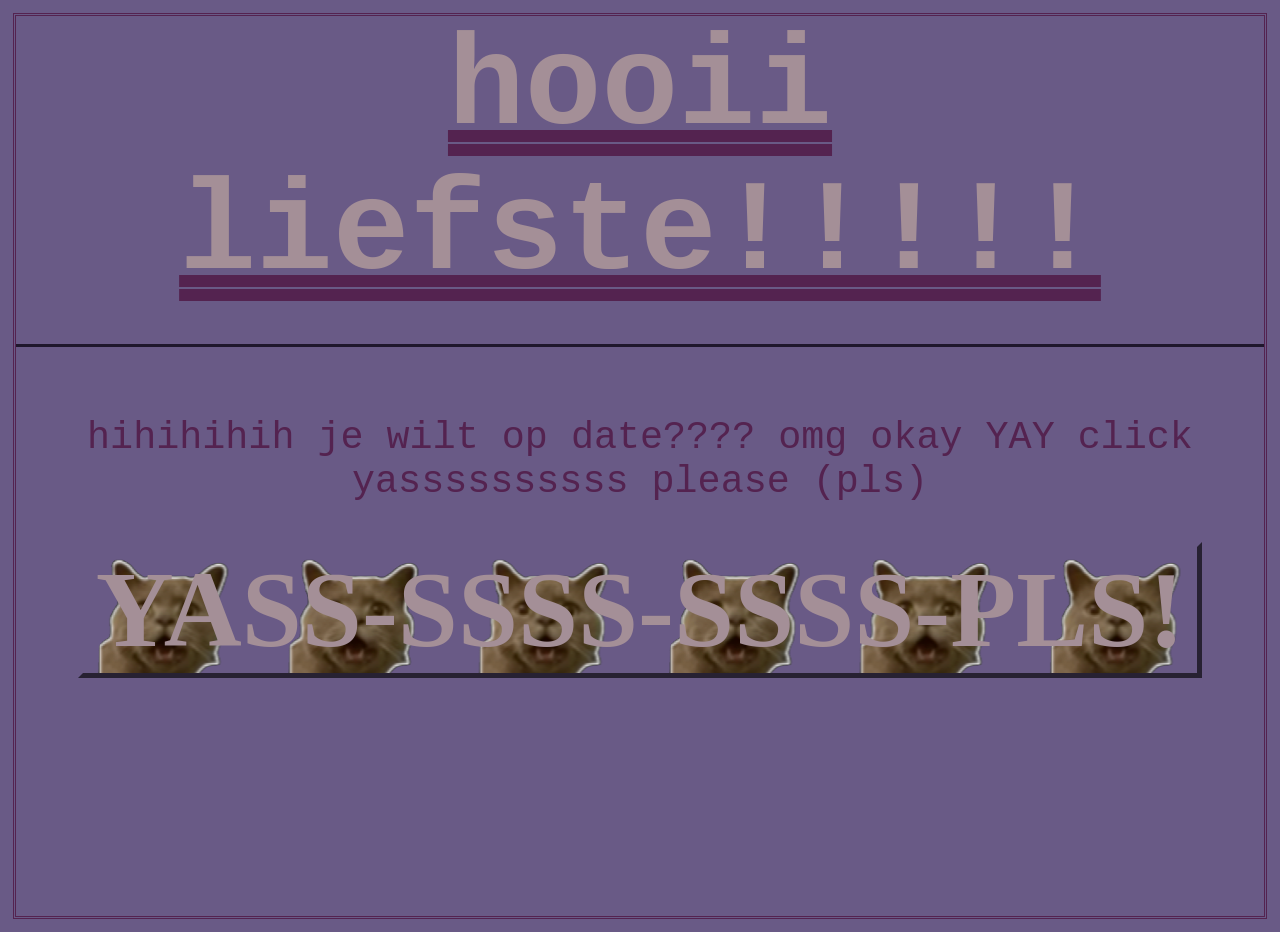
==== noray/home.html @ 977d56c7 "first commit" ====
<!DOCTYPE html>
<html>
<head>
	<title>NOYAAAAAY</title>
	<link rel="stylesheet" href="noray.css">
	<link rel="icon" href="sumo.png"> 

</head>
<body>
	<div class="containerdiv">
		<div class= "header">	<h1> hooii liefste!!!!! </h1> </div> 	
	<p> hihihihih je wilt op date???? omg okay YAY click yassssssssss please (pls) </p> 
		<div class="centeryes">
		<button onclick="myFunction()" class="sumoknop"> <b>YASS-SSSS-SSSS-PLS! </b> </button>
		</div>
	</div>		

    <script>
        function myFunction() {
            window.location.href = 'form.html';
        }
    </script>

</body>
</html>
---- noray/noray.css ----
:root {

--burbl: #542350;
--grijs: #695A86;
--ooggrijs: #1F172C;
--oogwit: #A48F97;



body {
	min-height:100dvh;
	background-color: var(--grijs);
	border-style: double;
	border-color: var(--burbl);
	margin: 1%;
	padding: 0px;
	overflow: scroll;
}

h1 {
font-family: monospace;
font-size: 10vw;
color: var(--oogwit); 
text-align: center; 
text-decoration-line: underline; 
text-decoration-color: var(--burbl);
text-decoration-style: double;
margin: 0 0 0.3em 0;
}

p {
font-family: monospace;
font-size: 3vw;
color: var(--burbl); 
text-align: center;
}

h3 {
font-family: monospace;
color: var(--oogwit); 
text-align: center; 
}


.sumoknop {
width: 90%;
height: 80%;
color: var(--oogwit);
font-size: 12vh;
font-family: copperplate;
background-image: url("sumo.png");
background-repeat: space;
background-color: var(--grijs);
border-width: thick;
border-color: var(--grijs);
}

.label {
	font-family: copperplate;
	color: var(--oogwit); 
	text-align: center;
	font-size: 5vw;
	  display: block;
	  text-align: center;
}

.center {
	  display: flex;
	 justify-content: center;
	  align-items: center;
	align-content: center;
	height: 100%;
	}

.centeryes {
	  display: flex;
	 justify-content: center;
	  align-items: center;
	align-content: center;
	height: 90%;
	position: sticky;
	}

.containerdiv {
height:100%;
display: flex;
flex-direction: column;
	}



input, textarea {
	background-color: var(--ooggrijs);
	border-style:double;
	border-width:thick;
	border-radius: 20vw 8vw;
	border-color: var(--burbl);
	color: var(--oogwit); 
	text-align: center;
	width:70vw;
	min-height:5vh;
	font-size: 3vw;
	font-family: monospace, sans serif;
	margin:	1vh 0vw 5vh;
}

   .footer{ 
       position: fixed;     
       text-align: center;    
       bottom: 0px; 
       width: 100%;
   }  

	.header {
	position: relative;
	text-align: center;
	top: 0px;
	width: 100%;
	margin-bottom: 30px;
	border-bottom: 3px solid var(--ooggrijs)
	}

.relative {
position: relative;
background-color: white;
width: 100%;
display: inline-block;
height: 10vh;
	}

}
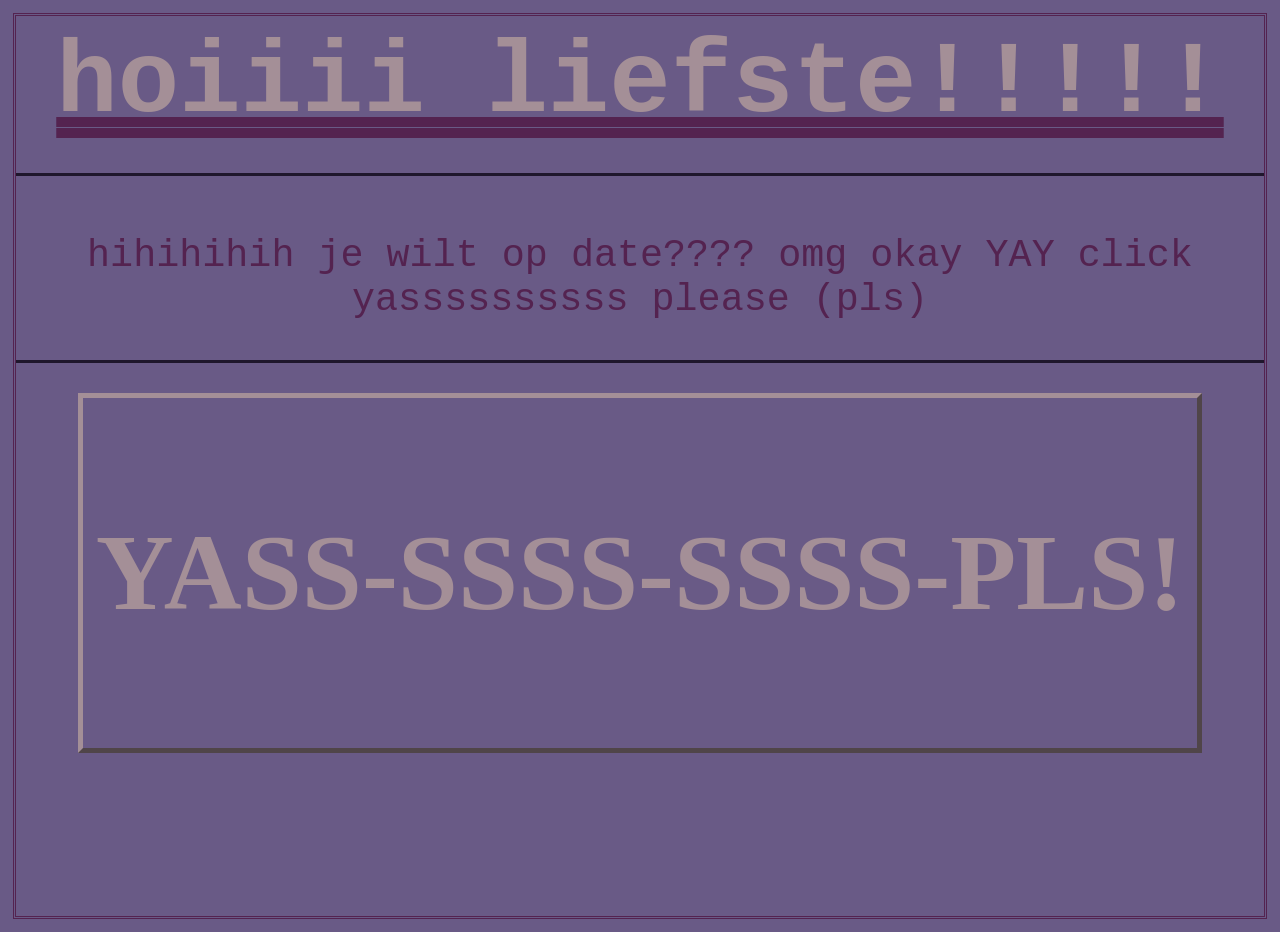
==== commit 9a8a427c: "25-07 voornmaleijk home.html, sumoknop" ====
--- a/noray/home.html
+++ b/noray/home.html
@@ -3,17 +3,20 @@
 <head>
 	<title>NOYAAAAAY</title>
 	<link rel="stylesheet" href="noray.css">
-	<link rel="icon" href="sumo.png"> 
+	<link rel="icon" href="/images/sumo_jipi.png"> 
 
 </head>
 <body>
-	<div class="containerdiv">
-		<div class= "header">	<h1> hooii liefste!!!!! </h1> </div> 	
-	<p> hihihihih je wilt op date???? omg okay YAY click yassssssssss please (pls) </p> 
+
+ <div class="containerdiv"> 	
+		<div class="header">	<h1> hoiiii liefste!!!!! </h1> </div> 	
+			<div class="onderheader"> 
+				<p> hihihihih je wilt op date???? omg okay YAY click yassssssssss please (pls) </p> 
+			</div>
 		<div class="centeryes">
 		<button onclick="myFunction()" class="sumoknop"> <b>YASS-SSSS-SSSS-PLS! </b> </button>
 		</div>
-	</div>		
+</div>		
 
     <script>
         function myFunction() {
--- a/noray/noray.css
+++ b/noray/noray.css
@@ -5,7 +5,10 @@
 --ooggrijs: #1F172C;
 --oogwit: #A48F97;
 
-
+html {
+height: 100%;
+margin: 0;
+	}
 
 body {
 	min-height:100dvh;
@@ -14,12 +17,12 @@
 	border-color: var(--burbl);
 	margin: 1%;
 	padding: 0px;
-	overflow: scroll;
+	overflow: auto;
 }
 
 h1 {
 font-family: monospace;
-font-size: 10vw;
+font-size: 8vw;
 color: var(--oogwit); 
 text-align: center; 
 text-decoration-line: underline; 
@@ -41,19 +44,46 @@
 text-align: center; 
 }
 
+	
+input, textarea {
+	background-color: var(--ooggrijs);
+	border-style:double;
+	border-width:thick;
+	border-radius: 20vw 8vw;
+	border-color: var(--burbl);
+	color: var(--oogwit); 
+	text-align: center;
+	width:70vw;
+	min-height:5vh;
+	font-size: 3vw;
+	font-family: monospace, sans serif;
+	margin:	1vh 0vw 5vh;
+}
 
 .sumoknop {
 width: 90%;
-height: 80%;
+min-height:40dvh;
+height: 100%;
 color: var(--oogwit);
 font-size: 12vh;
 font-family: copperplate;
-background-image: url("sumo.png");
+background-image: url("/images/sumo_mini.png");
 background-repeat: space;
 background-color: var(--grijs);
 border-width: thick;
-border-color: var(--grijs);
+border-color: var(--oogwit);
 }
+
+.centeryes {
+	  display: flex;
+	 justify-content: center;
+	  align-items: center;
+	align-content: center;
+	min-height: 40dvh;
+	height: 100%;
+	width: 100%;
+
+	}
 
 .label {
 	font-family: copperplate;
@@ -72,37 +102,12 @@
 	height: 100%;
 	}
 
-.centeryes {
-	  display: flex;
-	 justify-content: center;
-	  align-items: center;
-	align-content: center;
-	height: 90%;
-	position: sticky;
-	}
-
 .containerdiv {
-height:100%;
+min-height:100dvh;
 display: flex;
 flex-direction: column;
 	}
 
-
-
-input, textarea {
-	background-color: var(--ooggrijs);
-	border-style:double;
-	border-width:thick;
-	border-radius: 20vw 8vw;
-	border-color: var(--burbl);
-	color: var(--oogwit); 
-	text-align: center;
-	width:70vw;
-	min-height:5vh;
-	font-size: 3vw;
-	font-family: monospace, sans serif;
-	margin:	1vh 0vw 5vh;
-}
 
    .footer{ 
        position: fixed;     
@@ -114,10 +119,20 @@
 	.header {
 	position: relative;
 	text-align: center;
+	top: 10px;
+	width: 100%;
+	margin-bottom: 30px;
+	border-bottom: 3px solid var(--ooggrijs)
+	}
+
+	.onderheader {
+	position: relative;
+	text-align: center;
 	top: 0px;
 	width: 100%;
 	margin-bottom: 30px;
-	border-bottom: 3px solid var(--ooggrijs)
+	border-bottom: 3px solid var(--ooggrijs);
+	padding: 0;
 	}
 
 .relative {
@@ -128,6 +143,6 @@
 height: 10vh;
 	}
 
+
 }
 
-
